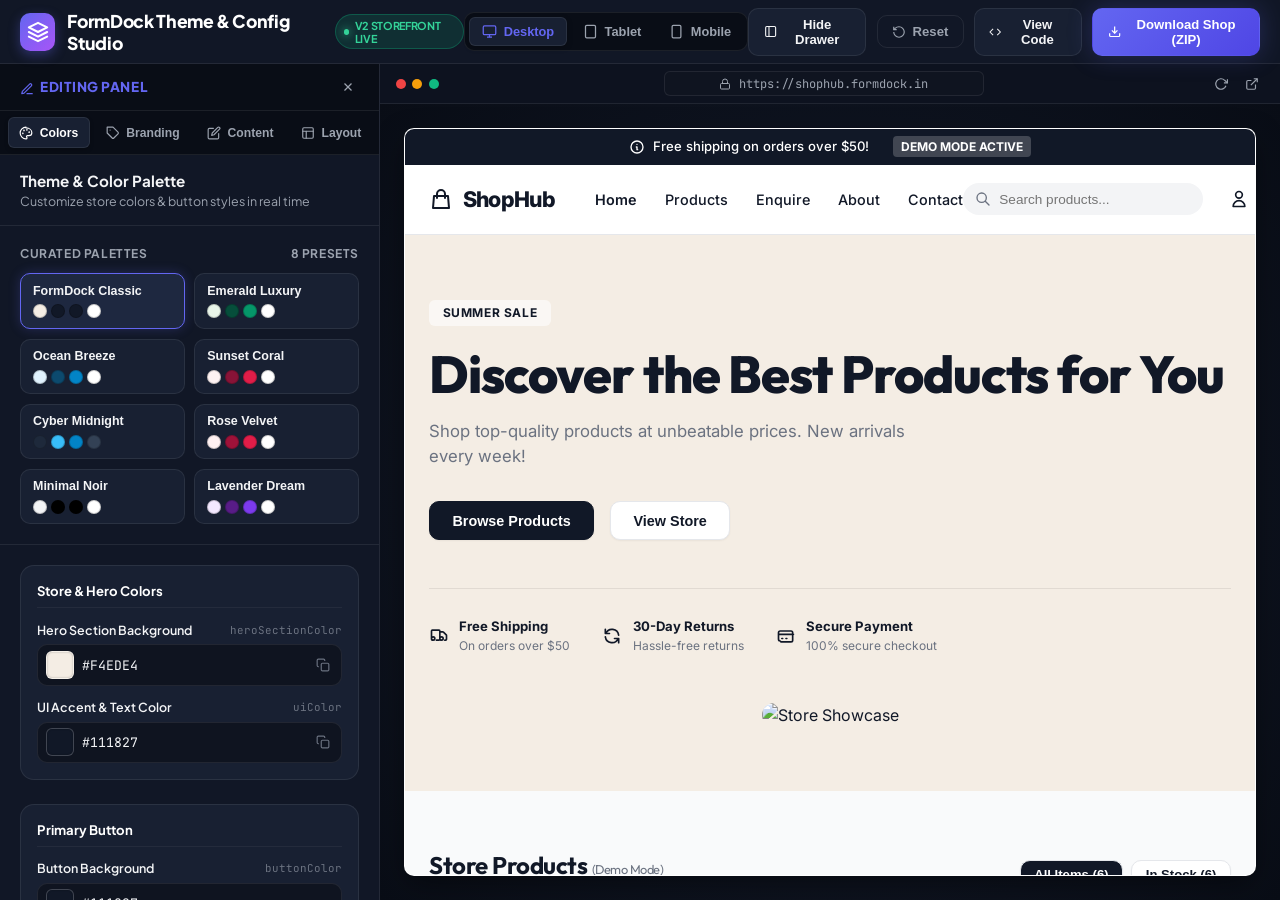
==== index.html @ d4610871 "update" ====
<!doctype html>
<html lang="en">
  <head>
    <meta charset="UTF-8" />
    <link rel="icon" type="image/svg+xml" href="./store/favicon.svg" />
    <meta name="viewport" content="width=device-width, initial-scale=1.0" />
    <title>FormDock Theme Studio | E-Commerce Store Theme Editor</title>
    <meta name="description" content="Customize and preview your compiled e-commerce store colors in real-time. Export updated config.js files instantly." />
    <!-- Google Fonts -->
    <link rel="preconnect" href="https://fonts.googleapis.com">
    <link rel="preconnect" href="https://fonts.gstatic.com" crossorigin>
    <link href="https://fonts.googleapis.com/css2?family=Inter:wght@300;400;500;600;700;800&family=JetBrains+Mono:wght@400;500;600&family=Plus+Jakarta+Sans:wght@400;500;600;700;800&display=swap" rel="stylesheet">
    <script type="module" crossorigin src="./assets/index-BZXasS8P.js"></script>
    <link rel="stylesheet" crossorigin href="./assets/index-LrOwIpkL.css">
  </head>
  <body>
    <div id="root"></div>
  </body>
</html>
---- assets/index-LrOwIpkL.css ----
:root{--bg-dark:#090d16;--bg-panel:#111726;--bg-card:#182032;--bg-input:#0f1420;--border-subtle:#ffffff14;--border-active:#6366f180;--text-main:#f3f4f6;--text-muted:#9ca3af;--text-dim:#6b7280;--accent-primary:#6366f1;--accent-primary-hover:#4f46e5;--accent-success:#10b981;--accent-warning:#f59e0b;--radius-sm:6px;--radius-md:10px;--radius-lg:14px;--radius-xl:20px;--shadow-glow:0 0 25px #6366f140;--shadow-card:0 10px 30px -5px #00000080;--font-sans:"Plus Jakarta Sans", "Inter", -apple-system, BlinkMacSystemFont, sans-serif;--font-mono:"JetBrains Mono", monospace}*{box-sizing:border-box;margin:0;padding:0}body{background-color:var(--bg-dark);color:var(--text-main);font-family:var(--font-sans);-webkit-font-smoothing:antialiased;min-height:100vh;overflow-x:hidden}::-webkit-scrollbar{width:6px;height:6px}::-webkit-scrollbar-track{background:var(--bg-dark)}::-webkit-scrollbar-thumb{background:#26334d;border-radius:3px}::-webkit-scrollbar-thumb:hover{background:#374766}.studio-root{flex-direction:column;width:100vw;height:100vh;display:flex;overflow:hidden}.studio-header{background-color:var(--bg-panel);border-bottom:1px solid var(--border-subtle);z-index:30;flex-shrink:0;justify-content:space-between;align-items:center;height:64px;padding:0 1.25rem;display:flex}.brand-section{align-items:center;gap:.75rem;display:flex}.brand-icon-box{border-radius:var(--radius-md);color:#fff;background:linear-gradient(135deg,#6366f1 0%,#a855f7 100%);justify-content:center;align-items:center;width:38px;height:38px;display:flex;box-shadow:0 4px 12px #6366f159}.brand-title{letter-spacing:-.02em;color:#fff;align-items:center;gap:.5rem;font-size:1.1rem;font-weight:800;display:flex}.brand-badge{text-transform:uppercase;color:#34d399;background:#10b98126;border:1px solid #10b9814d;border-radius:999px;align-items:center;gap:.35rem;padding:.2rem .5rem;font-size:.68rem;font-weight:700;display:inline-flex}.ping-dot{background-color:#34d399;border-radius:50%;width:6px;height:6px;animation:2s infinite pulse-dot;box-shadow:0 0 8px #34d399}@keyframes pulse-dot{0%{opacity:1;transform:scale(1)}50%{opacity:.4;transform:scale(1.2)}to{opacity:1;transform:scale(1)}}.viewport-switcher{background:var(--bg-dark);border-radius:var(--radius-md);border:1px solid var(--border-subtle);align-items:center;gap:.25rem;padding:.25rem;display:flex}.viewport-btn{color:var(--text-muted);border-radius:var(--radius-sm);cursor:pointer;background:0 0;border:none;align-items:center;gap:.4rem;padding:.4rem .75rem;font-size:.8rem;font-weight:600;transition:all .15s;display:flex}.viewport-btn:hover{color:var(--text-main);background:#ffffff0d}.viewport-btn.active{background:var(--bg-card);color:var(--accent-primary);border:1px solid var(--border-subtle);box-shadow:0 2px 6px #0003}.header-actions{align-items:center;gap:.65rem;display:flex}.btn-header{border-radius:var(--radius-md);cursor:pointer;border:1px solid #0000;align-items:center;gap:.4rem;padding:.5rem .9rem;font-size:.82rem;font-weight:600;transition:all .2s;display:flex}.btn-ghost{color:var(--text-muted);border-color:var(--border-subtle);background:0 0}.btn-ghost:hover{color:var(--text-main);background:#ffffff0d}.btn-secondary-action{background:var(--bg-card);color:var(--text-main);border-color:var(--border-subtle)}.btn-secondary-action:hover{background:#222d42;border-color:#ffffff26}.btn-download{color:#fff;box-shadow:var(--shadow-glow);background:linear-gradient(135deg,#6366f1 0%,#4f46e5 100%)}.btn-download:hover{background:linear-gradient(135deg,#4f46e5 0%,#4338ca 100%);transform:translateY(-1px);box-shadow:0 0 30px #6366f166}.studio-body{flex:1;display:flex;position:relative;overflow:hidden}.editor-sidebar{background-color:var(--bg-panel);border-right:1px solid var(--border-subtle);z-index:20;flex-direction:column;flex-shrink:0;width:380px;transition:transform .3s cubic-bezier(.4,0,.2,1),margin-left .3s cubic-bezier(.4,0,.2,1);display:flex;overflow-y:auto}.studio-body.drawer-closed .editor-sidebar{pointer-events:none;margin-left:-380px}.drawer-header-bar{background:var(--bg-dark);border-bottom:1px solid var(--border-subtle);justify-content:space-between;align-items:center;padding:.75rem 1.25rem;display:flex}.drawer-header-title{text-transform:uppercase;letter-spacing:.04em;color:var(--accent-primary);font-size:.85rem;font-weight:800}.drawer-close-btn{color:var(--text-muted);cursor:pointer;border-radius:var(--radius-sm);background:0 0;border:none;justify-content:center;align-items:center;padding:.25rem;transition:all .15s;display:flex}.drawer-close-btn:hover{color:#fff;background:#ffffff1a}.floating-drawer-toggle{z-index:40;background:var(--bg-panel);border:1px solid var(--accent-primary);color:#fff;border-radius:var(--radius-lg);cursor:pointer;align-items:center;gap:.5rem;padding:.55rem 1rem;font-size:.82rem;font-weight:700;transition:all .2s;display:flex;position:absolute;top:3.5rem;left:1.25rem;box-shadow:0 8px 24px #00000080,0 0 15px #6366f14d}.floating-drawer-toggle:hover{background:#1c253b;border-color:#818cf8;transform:translateY(-2px)scale(1.03);box-shadow:0 10px 28px #6366f173}.sidebar-header{border-bottom:1px solid var(--border-subtle);padding:1rem 1.25rem}.sidebar-title{color:var(--text-main);justify-content:space-between;align-items:center;font-size:.95rem;font-weight:700;display:flex}.sidebar-subtitle{color:var(--text-muted);margin-top:.2rem;font-size:.78rem}.presets-section{border-bottom:1px solid var(--border-subtle);padding:1.25rem}.section-label{text-transform:uppercase;letter-spacing:.05em;color:var(--text-muted);justify-content:space-between;align-items:center;margin-bottom:.75rem;font-size:.75rem;font-weight:700;display:flex}.presets-grid{grid-template-columns:repeat(2,1fr);gap:.6rem;display:grid}.preset-card{background:var(--bg-card);border:1px solid var(--border-subtle);border-radius:var(--radius-md);cursor:pointer;text-align:left;flex-direction:column;gap:.4rem;padding:.6rem .75rem;transition:all .2s;display:flex}.preset-card:hover{background:#1d273d;border-color:#fff3;transform:translateY(-2px)}.preset-card.active{border-color:var(--accent-primary);background:#1e2840;box-shadow:0 0 12px #6366f140}.preset-name{color:var(--text-main);font-size:.78rem;font-weight:600}.preset-swatches{gap:.25rem;display:flex}.swatch-pip{border:1px solid #0003;border-radius:50%;width:14px;height:14px}.color-groups-container{flex-direction:column;gap:1.5rem;padding:1.25rem;display:flex}.color-group{background:var(--bg-card);border:1px solid var(--border-subtle);border-radius:var(--radius-lg);padding:1rem}.group-title-row{border-bottom:1px solid #ffffff0d;justify-content:space-between;align-items:center;margin-bottom:.85rem;padding-bottom:.5rem;display:flex}.group-title{color:#fff;align-items:center;gap:.4rem;font-size:.82rem;font-weight:700;display:flex}.color-picker-item{margin-bottom:.85rem}.color-picker-item:last-child{margin-bottom:0}.picker-label-row{justify-content:space-between;align-items:center;margin-bottom:.4rem;display:flex}.picker-label{color:var(--text-main);font-size:.78rem;font-weight:600}.picker-key-tag{font-family:var(--font-mono);color:var(--text-dim);font-size:.68rem}.picker-control-row{background:var(--bg-input);border:1px solid var(--border-subtle);border-radius:var(--radius-md);align-items:center;gap:.5rem;padding:.35rem .5rem;transition:border-color .15s;display:flex}.picker-control-row:focus-within{border-color:var(--accent-primary)}.color-swatch-box{border-radius:var(--radius-sm);cursor:pointer;border:1px solid #fff3;flex-shrink:0;width:28px;height:28px;position:relative;overflow:hidden;box-shadow:inset 0 0 2px #0000004d}.native-color-input{opacity:0;cursor:pointer;width:50px;height:50px;position:absolute;top:-10px;left:-10px}.hex-text-input{color:var(--text-main);font-family:var(--font-mono);text-transform:uppercase;background:0 0;border:none;outline:none;width:100%;font-size:.82rem}.copy-hex-btn{color:var(--text-dim);cursor:pointer;background:0 0;border:none;border-radius:4px;justify-content:center;align-items:center;padding:.2rem;transition:color .15s;display:flex}.copy-hex-btn:hover{color:var(--text-main)}.contrast-bar{border-radius:var(--radius-sm);background:#00000040;justify-content:space-between;align-items:center;margin-top:.6rem;padding:.4rem .6rem;font-size:.72rem;display:flex}.contrast-score{font-family:var(--font-mono);font-weight:600}.contrast-tag{border-radius:4px;padding:.1rem .4rem;font-weight:700}.contrast-pass{color:#34d399;background:#10b98133}.contrast-warn{color:#fbbf24;background:#f59e0b33}.preview-workspace{background-color:var(--bg-dark);flex-direction:column;flex:1;display:flex;position:relative;overflow:hidden}.frame-bar{border-bottom:1px solid var(--border-subtle);background:#0d121f;justify-content:space-between;align-items:center;height:40px;padding:0 1rem;display:flex}.window-dots{align-items:center;gap:.4rem;display:flex}.dot{border-radius:50%;width:10px;height:10px}.dot-red{background:#ef4444}.dot-yellow{background:#f59e0b}.dot-green{background:#10b981}.frame-url-box{background:var(--bg-input);border:1px solid var(--border-subtle);border-radius:var(--radius-sm);color:var(--text-muted);font-size:.75rem;font-family:var(--font-mono);justify-content:center;align-items:center;gap:.5rem;width:320px;padding:.2rem 1rem;display:flex}.frame-actions{align-items:center;gap:.5rem;display:flex}.icon-action-btn{color:var(--text-muted);cursor:pointer;border-radius:var(--radius-sm);background:0 0;border:none;justify-content:center;align-items:center;padding:.3rem;transition:all .15s;display:flex}.icon-action-btn:hover{color:var(--text-main);background:#ffffff14}.iframe-stage{background:radial-gradient(circle,#141b2b 0%,#090d16 100%);flex:1;justify-content:center;align-items:center;padding:1.5rem;display:flex;overflow:auto}.iframe-wrapper{border-radius:var(--radius-md);height:100%;box-shadow:var(--shadow-card);border:1px solid var(--border-subtle);background:#fff;transition:width .3s cubic-bezier(.4,0,.2,1);position:relative;overflow:hidden}.iframe-wrapper.mode-desktop{width:100%}.iframe-wrapper.mode-tablet{width:768px}.iframe-wrapper.mode-mobile{width:375px}.store-iframe{background:#fff;border:none;width:100%;height:100%}.modal-backdrop{-webkit-backdrop-filter:blur(6px);backdrop-filter:blur(6px);z-index:100;background:#000000bf;justify-content:center;align-items:center;width:100vw;height:100vh;padding:1.5rem;display:flex;position:fixed;top:0;left:0}.modal-content{background:var(--bg-panel);border:1px solid var(--border-subtle);border-radius:var(--radius-xl);flex-direction:column;width:100%;max-width:680px;display:flex;overflow:hidden;box-shadow:0 20px 40px #0009}.modal-header{border-bottom:1px solid var(--border-subtle);justify-content:space-between;align-items:center;padding:1.25rem 1.5rem;display:flex}.modal-title{color:#fff;align-items:center;gap:.5rem;font-size:1rem;font-weight:700;display:flex}.modal-close-btn{color:var(--text-muted);cursor:pointer;background:0 0;border:none;border-radius:50%;justify-content:center;align-items:center;padding:.3rem;display:flex}.modal-close-btn:hover{color:var(--text-main);background:#ffffff1a}.modal-body{max-height:60vh;padding:1.25rem 1.5rem;overflow-y:auto}.code-block{background:var(--bg-input);border:1px solid var(--border-subtle);border-radius:var(--radius-md);font-family:var(--font-mono);color:#e5e7eb;white-space:pre-wrap;word-break:break-all;padding:1.25rem;font-size:.82rem;line-height:1.6}.modal-footer{border-top:1px solid var(--border-subtle);background:var(--bg-card);justify-content:flex-end;align-items:center;gap:.75rem;padding:1rem 1.5rem;display:flex}.toast-notice{border:1px solid var(--accent-primary);color:#fff;border-radius:var(--radius-md);box-shadow:var(--shadow-card);z-index:200;background:#1e293b;align-items:center;gap:.6rem;padding:.75rem 1.25rem;font-size:.85rem;font-weight:600;animation:.25s cubic-bezier(.4,0,.2,1) slide-up;display:flex;position:fixed;bottom:2rem;right:2rem}@keyframes slide-up{0%{opacity:0;transform:translateY(20px)}to{opacity:1;transform:translateY(0)}}@media (width<=1024px){.editor-sidebar{width:320px}}.tab-nav{background:var(--bg-dark);border-bottom:1px solid var(--border-subtle);flex-shrink:0;gap:.3rem;padding:.4rem .5rem;display:flex;overflow-x:auto}.tab-nav::-webkit-scrollbar{height:3px}.tab-btn{color:var(--text-muted);border-radius:var(--radius-sm);cursor:pointer;white-space:nowrap;background:0 0;border:1px solid #0000;align-items:center;gap:.4rem;padding:.45rem .65rem;font-size:.76rem;font-weight:600;transition:all .15s;display:flex}.tab-btn:hover{color:var(--text-main);background:#ffffff0d}.tab-btn.active{background:var(--bg-card);color:#fff;border-color:var(--border-subtle);box-shadow:0 2px 4px #0003}.tab-panel{flex-direction:column;flex:1;display:flex}.form-sections-container{flex-direction:column;gap:1.25rem;padding:1.25rem;display:flex}.form-card{background:var(--bg-card);border:1px solid var(--border-subtle);border-radius:var(--radius-lg);flex-direction:column;gap:1.1rem;padding:1.25rem;display:flex}.form-field-group{flex-direction:column;gap:.35rem;display:flex}.field-label{color:var(--text-main);font-size:.78rem;font-weight:600}.studio-input,.studio-textarea,.studio-select{background:var(--bg-input);border:1px solid var(--border-subtle);border-radius:var(--radius-md);color:var(--text-main);outline:none;width:100%;padding:.5rem .75rem;font-family:inherit;font-size:.82rem;transition:border-color .15s}.studio-input:focus,.studio-textarea:focus,.studio-select:focus{border-color:var(--accent-primary);box-shadow:0 0 0 2px #6366f133}.studio-textarea{resize:vertical}.studio-select option{background:var(--bg-panel);color:var(--text-main)}.btn-group-selector{gap:.4rem;display:flex}.selector-btn{background:var(--bg-input);border:1px solid var(--border-subtle);color:var(--text-muted);border-radius:var(--radius-sm);cursor:pointer;flex:1;padding:.45rem .5rem;font-size:.78rem;font-weight:600;transition:all .15s}.selector-btn:hover{color:var(--text-main);background:#ffffff0d}.selector-btn.active{background:var(--accent-primary);color:#fff;border-color:var(--accent-primary)}.toggle-row{border-bottom:1px solid #ffffff0a;justify-content:space-between;align-items:center;padding:.5rem 0;display:flex}.toggle-row:last-child{border-bottom:none}.toggle-title{color:var(--text-main);font-size:.82rem;font-weight:600}.switch{flex-shrink:0;width:42px;height:24px;display:inline-block;position:relative}.switch input{opacity:0;width:0;height:0}.slider{cursor:pointer;background-color:#374151;transition:all .25s;position:absolute;inset:0}.slider:before{content:"";background-color:#fff;width:18px;height:18px;transition:all .25s;position:absolute;bottom:3px;left:3px}input:checked+.slider{background-color:var(--accent-primary)}input:focus+.slider{box-shadow:0 0 1px var(--accent-primary)}input:checked+.slider:before{transform:translate(18px)}.slider.round{border-radius:24px}.slider.round:before{border-radius:50%}.counter{color:var(--accent);background:var(--accent-bg);border:2px solid #0000;border-radius:5px;margin-bottom:24px;padding:5px 10px;font-size:16px;transition:border-color .3s}.counter:hover{border-color:var(--accent-border)}.counter:focus-visible{outline:2px solid var(--accent);outline-offset:2px}.hero{position:relative}.hero .base,.hero .framework,.hero .vite{margin:0 auto;inset-inline:0}.hero .base{z-index:0;width:170px;position:relative}.hero .framework,.hero .vite{position:absolute}.hero .framework{z-index:1;height:28px;top:34px;transform:perspective(2000px)rotate(300deg)rotateX(44deg)rotateY(39deg)scale(1.4)}.hero .vite{z-index:0;width:auto;height:26px;top:107px;transform:perspective(2000px)rotate(300deg)rotateX(40deg)rotateY(39deg)scale(.8)}#center{flex-direction:column;flex-grow:1;place-content:center;place-items:center;gap:25px;display:flex}@media (width<=1024px){#center{gap:18px;padding:32px 20px 24px}}#next-steps{border-top:1px solid var(--border);text-align:left;display:flex}#next-steps>div{flex:1 1 0;padding:32px}@media (width<=1024px){#next-steps>div{padding:24px 20px}}#next-steps .icon{width:22px;height:22px;margin-bottom:16px}@media (width<=1024px){#next-steps{text-align:center;flex-direction:column}}#docs{border-right:1px solid var(--border)}@media (width<=1024px){#docs{border-right:none;border-bottom:1px solid var(--border)}}#next-steps ul{gap:8px;margin:32px 0 0;padding:0;list-style:none;display:flex}#next-steps ul .logo{height:18px}#next-steps ul a{color:var(--text-h);background:var(--social-bg);border-radius:6px;align-items:center;gap:8px;padding:6px 12px;font-size:16px;text-decoration:none;transition:box-shadow .3s;display:flex}#next-steps ul a:hover{box-shadow:var(--shadow)}#next-steps ul a .button-icon{width:18px;height:18px}@media (width<=1024px){#next-steps ul{flex-wrap:wrap;justify-content:center;margin-top:20px}#next-steps ul li{flex:calc(50% - 8px)}#next-steps ul a{box-sizing:border-box;justify-content:center;width:100%}}#spacer{border-top:1px solid var(--border);height:88px}@media (width<=1024px){#spacer{height:48px}}.ticks{width:100%;position:relative}.ticks:before,.ticks:after{content:"";border:5px solid #0000;position:absolute;top:-4.5px}.ticks:before{border-left-color:var(--border);left:0}.ticks:after{border-right-color:var(--border);right:0}
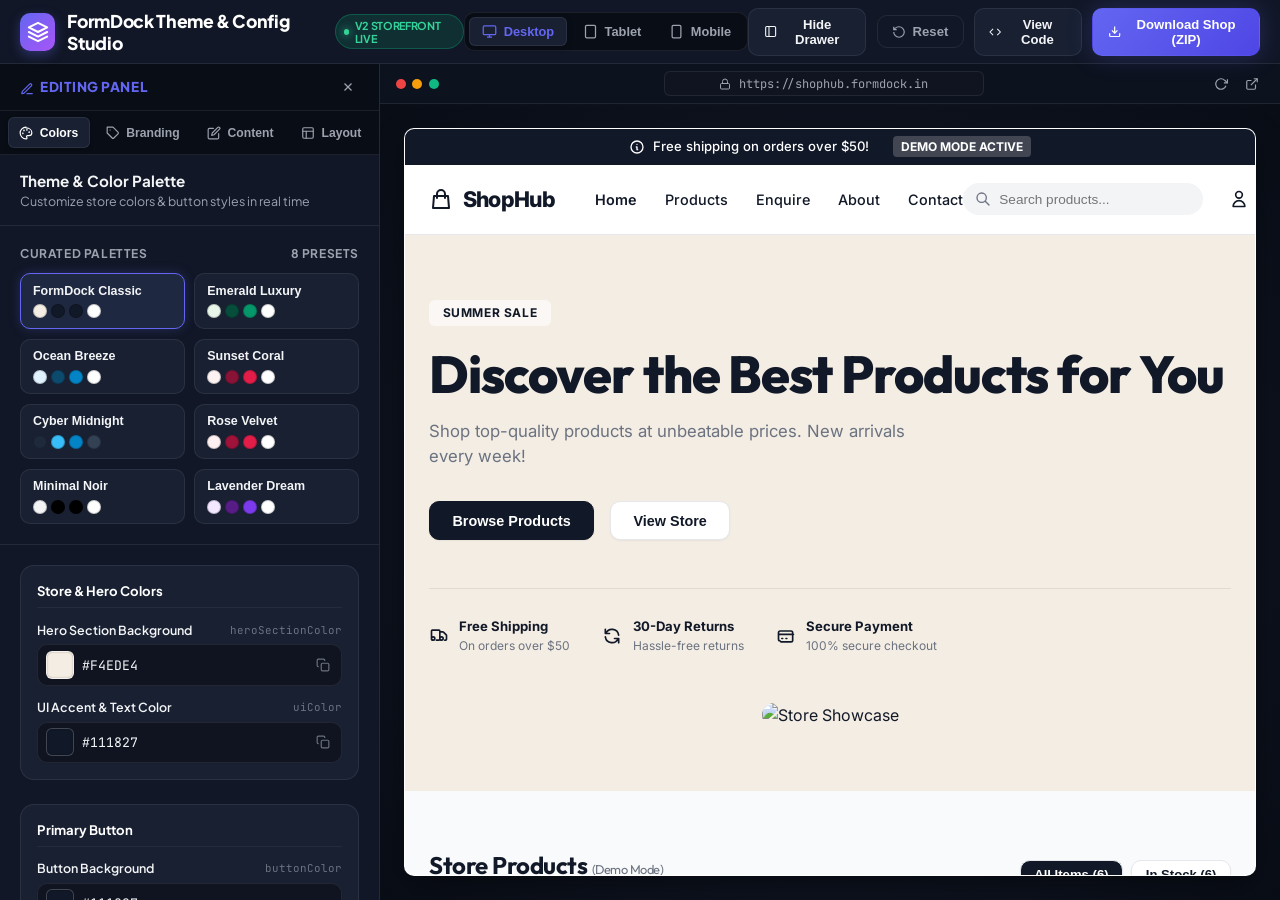
==== commit 4d08296b: "update" ====
--- a/index.html
+++ b/index.html
@@ -2,7 +2,7 @@
 <html lang="en">
   <head>
     <meta charset="UTF-8" />
-    <link rel="icon" type="image/svg+xml" href="./store/favicon.svg" />
+    <link rel="icon" type="image/svg+xml" href="./favicon.svg" />
     <meta name="viewport" content="width=device-width, initial-scale=1.0" />
     <title>FormDock Theme Studio | E-Commerce Store Theme Editor</title>
     <meta name="description" content="Customize and preview your compiled e-commerce store colors in real-time. Export updated config.js files instantly." />
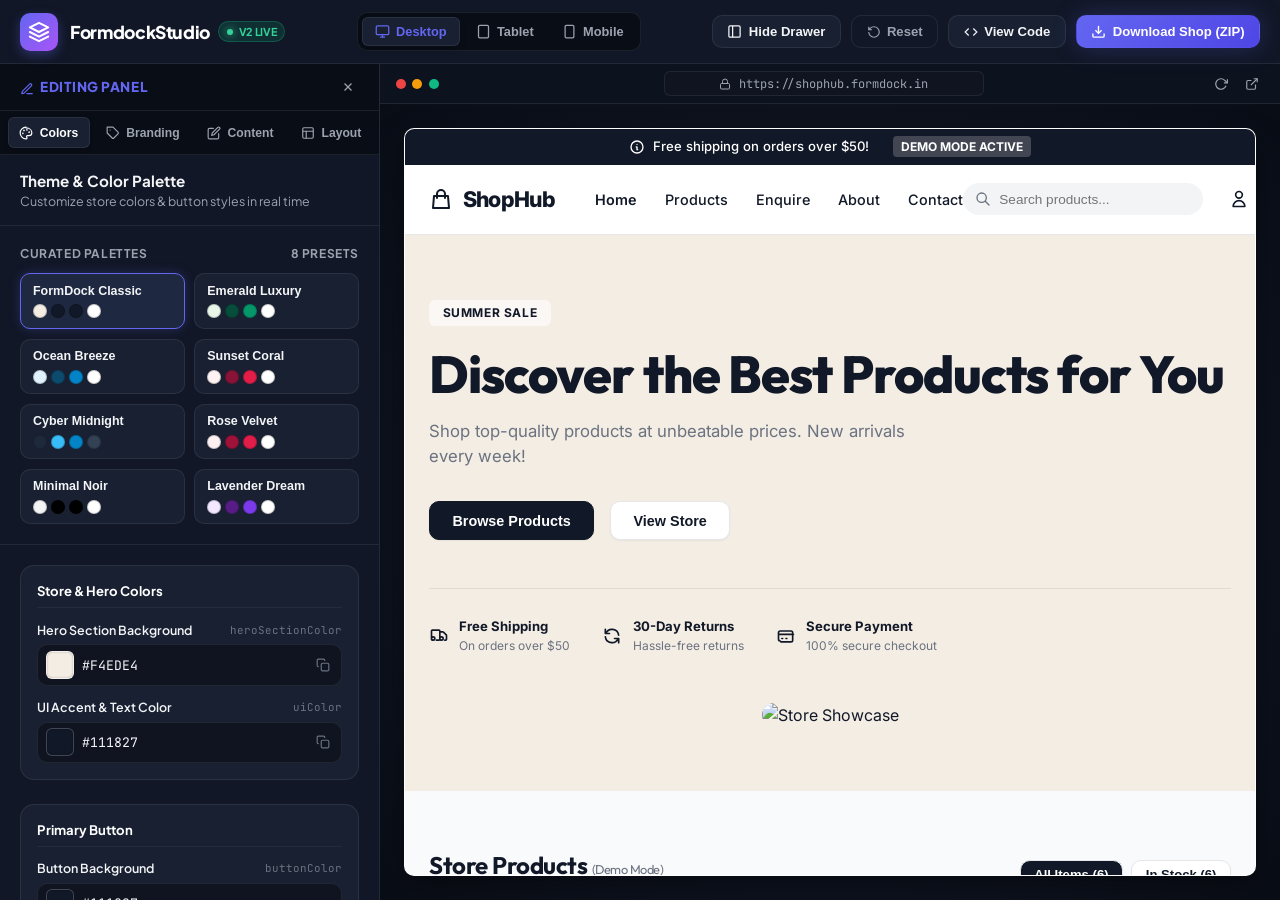
==== commit b1bc05e8: "update" ====
--- a/index.html
+++ b/index.html
@@ -3,14 +3,16 @@
   <head>
     <meta charset="UTF-8" />
     <link rel="icon" type="image/svg+xml" href="./favicon.svg" />
+    <link rel="alternate icon" type="image/svg+xml" href="./favicon.svg" />
+    <link rel="shortcut icon" href="./favicon.svg" />
     <meta name="viewport" content="width=device-width, initial-scale=1.0" />
-    <title>FormDock Theme Studio | E-Commerce Store Theme Editor</title>
+    <title>FormdockStudio</title>
     <meta name="description" content="Customize and preview your compiled e-commerce store colors in real-time. Export updated config.js files instantly." />
     <!-- Google Fonts -->
     <link rel="preconnect" href="https://fonts.googleapis.com">
     <link rel="preconnect" href="https://fonts.gstatic.com" crossorigin>
     <link href="https://fonts.googleapis.com/css2?family=Inter:wght@300;400;500;600;700;800&family=JetBrains+Mono:wght@400;500;600&family=Plus+Jakarta+Sans:wght@400;500;600;700;800&display=swap" rel="stylesheet">
-    <script type="module" crossorigin src="./assets/index-BZXasS8P.js"></script>
+    <script type="module" crossorigin src="./assets/index-BRrrqf6l.js"></script>
     <link rel="stylesheet" crossorigin href="./assets/index-LrOwIpkL.css">
   </head>
   <body>
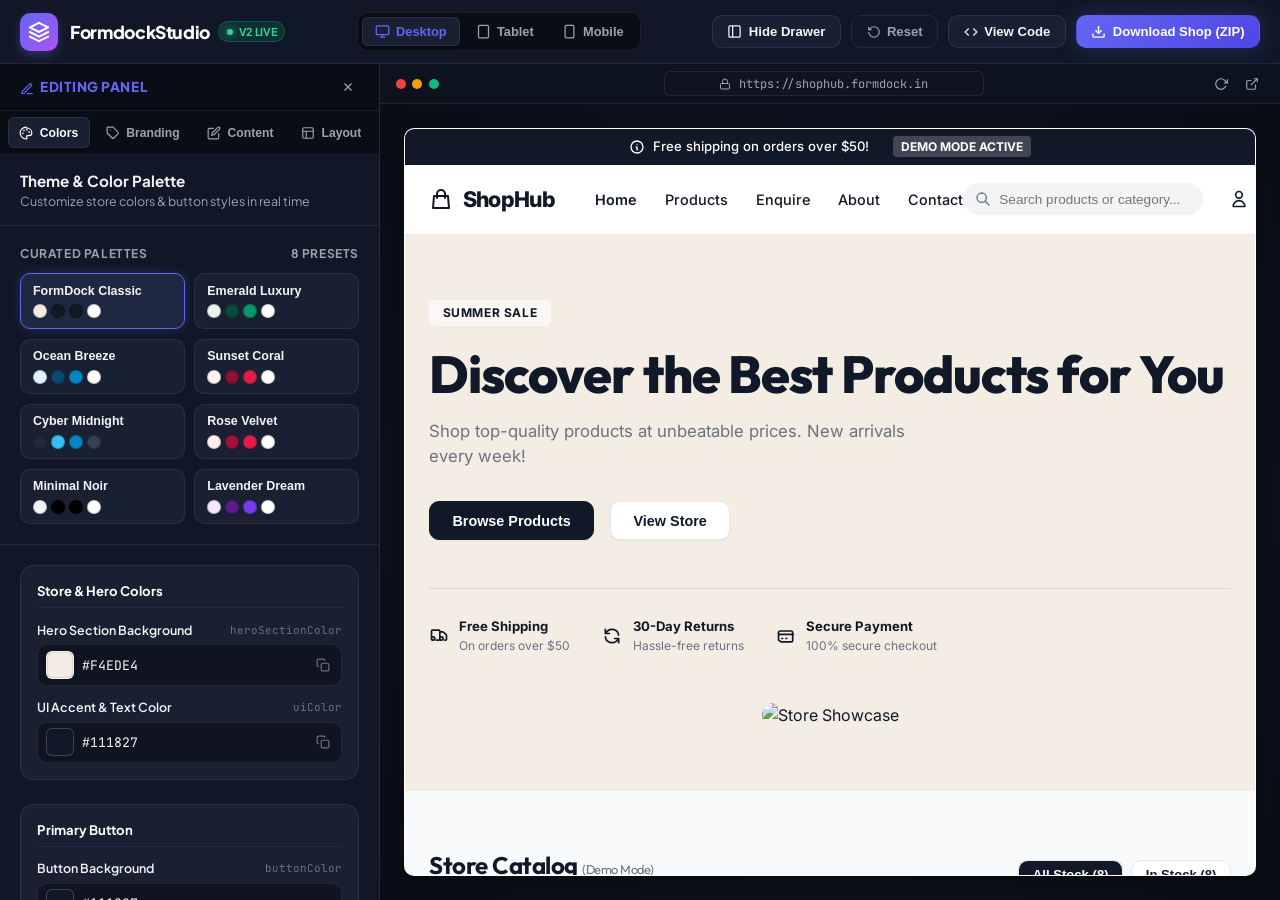
==== commit 18bc56c8: "updated" ====
--- a/index.html
+++ b/index.html
@@ -12,7 +12,7 @@
     <link rel="preconnect" href="https://fonts.googleapis.com">
     <link rel="preconnect" href="https://fonts.gstatic.com" crossorigin>
     <link href="https://fonts.googleapis.com/css2?family=Inter:wght@300;400;500;600;700;800&family=JetBrains+Mono:wght@400;500;600&family=Plus+Jakarta+Sans:wght@400;500;600;700;800&display=swap" rel="stylesheet">
-    <script type="module" crossorigin src="./assets/index-BRrrqf6l.js"></script>
+    <script type="module" crossorigin src="./assets/index-BR-58CVC.js"></script>
     <link rel="stylesheet" crossorigin href="./assets/index-LrOwIpkL.css">
   </head>
   <body>
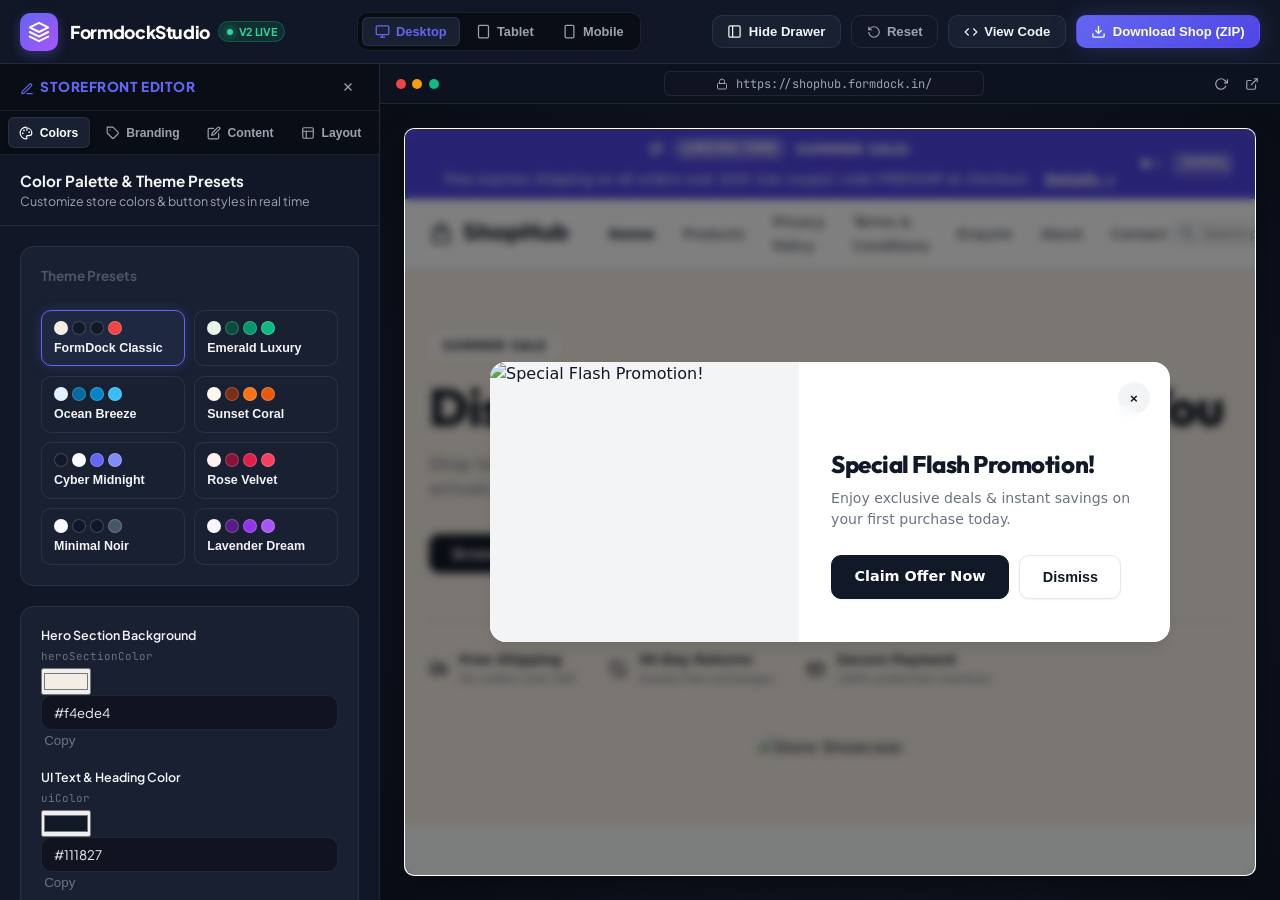
==== commit f5cc422e: "securer version" ====
--- a/index.html
+++ b/index.html
@@ -12,8 +12,8 @@
     <link rel="preconnect" href="https://fonts.googleapis.com">
     <link rel="preconnect" href="https://fonts.gstatic.com" crossorigin>
     <link href="https://fonts.googleapis.com/css2?family=Inter:wght@300;400;500;600;700;800&family=JetBrains+Mono:wght@400;500;600&family=Plus+Jakarta+Sans:wght@400;500;600;700;800&display=swap" rel="stylesheet">
-    <script type="module" crossorigin src="./assets/index-BR-58CVC.js"></script>
-    <link rel="stylesheet" crossorigin href="./assets/index-LrOwIpkL.css">
+    <script type="module" crossorigin src="./assets/index-D601wyD_.js"></script>
+    <link rel="stylesheet" crossorigin href="./assets/index-CBGVSDQm.css">
   </head>
   <body>
     <div id="root"></div>
--- a/assets/index-CBGVSDQm.css
+++ b/assets/index-CBGVSDQm.css
@@ -0,0 +1 @@
+:root{--bg-dark:#090d16;--bg-panel:#111726;--bg-card:#182032;--bg-input:#0f1420;--border-subtle:#ffffff14;--border-active:#6366f180;--text-main:#f3f4f6;--text-muted:#9ca3af;--text-dim:#6b7280;--accent-primary:#6366f1;--accent-primary-hover:#4f46e5;--accent-success:#10b981;--accent-warning:#f59e0b;--radius-sm:6px;--radius-md:10px;--radius-lg:14px;--radius-xl:20px;--shadow-glow:0 0 25px #6366f140;--shadow-card:0 10px 30px -5px #00000080;--font-sans:"Plus Jakarta Sans", "Inter", -apple-system, BlinkMacSystemFont, sans-serif;--font-mono:"JetBrains Mono", monospace}*{box-sizing:border-box;margin:0;padding:0}body{background-color:var(--bg-dark);color:var(--text-main);font-family:var(--font-sans);-webkit-font-smoothing:antialiased;min-height:100vh;overflow-x:hidden}::-webkit-scrollbar{width:6px;height:6px}::-webkit-scrollbar-track{background:var(--bg-dark)}::-webkit-scrollbar-thumb{background:#26334d;border-radius:3px}::-webkit-scrollbar-thumb:hover{background:#374766}.studio-root{flex-direction:column;width:100vw;height:100vh;display:flex;overflow:hidden}.studio-header{background-color:var(--bg-panel);border-bottom:1px solid var(--border-subtle);z-index:30;flex-shrink:0;justify-content:space-between;align-items:center;height:64px;padding:0 1.25rem;display:flex}.brand-section{align-items:center;gap:.75rem;display:flex}.brand-icon-box{border-radius:var(--radius-md);color:#fff;background:linear-gradient(135deg,#6366f1 0%,#a855f7 100%);justify-content:center;align-items:center;width:38px;height:38px;display:flex;box-shadow:0 4px 12px #6366f159}.brand-title{letter-spacing:-.02em;color:#fff;align-items:center;gap:.5rem;font-size:1.1rem;font-weight:800;display:flex}.brand-badge{text-transform:uppercase;color:#34d399;background:#10b98126;border:1px solid #10b9814d;border-radius:999px;align-items:center;gap:.35rem;padding:.2rem .5rem;font-size:.68rem;font-weight:700;display:inline-flex}.ping-dot{background-color:#34d399;border-radius:50%;width:6px;height:6px;animation:2s infinite pulse-dot;box-shadow:0 0 8px #34d399}@keyframes pulse-dot{0%{opacity:1;transform:scale(1)}50%{opacity:.4;transform:scale(1.2)}to{opacity:1;transform:scale(1)}}.viewport-switcher{background:var(--bg-dark);border-radius:var(--radius-md);border:1px solid var(--border-subtle);align-items:center;gap:.25rem;padding:.25rem;display:flex}.viewport-btn{color:var(--text-muted);border-radius:var(--radius-sm);cursor:pointer;background:0 0;border:none;align-items:center;gap:.4rem;padding:.4rem .75rem;font-size:.8rem;font-weight:600;transition:all .15s;display:flex}.viewport-btn:hover{color:var(--text-main);background:#ffffff0d}.viewport-btn.active{background:var(--bg-card);color:var(--accent-primary);border:1px solid var(--border-subtle);box-shadow:0 2px 6px #0003}.header-actions{align-items:center;gap:.65rem;display:flex}.btn-header{border-radius:var(--radius-md);cursor:pointer;border:1px solid #0000;align-items:center;gap:.4rem;padding:.5rem .9rem;font-size:.82rem;font-weight:600;transition:all .2s;display:flex}.btn-ghost{color:var(--text-muted);border-color:var(--border-subtle);background:0 0}.btn-ghost:hover{color:var(--text-main);background:#ffffff0d}.btn-secondary-action{background:var(--bg-card);color:var(--text-main);border-color:var(--border-subtle)}.btn-secondary-action:hover{background:#222d42;border-color:#ffffff26}.btn-download{color:#fff;box-shadow:var(--shadow-glow);background:linear-gradient(135deg,#6366f1 0%,#4f46e5 100%)}.btn-download:hover{background:linear-gradient(135deg,#4f46e5 0%,#4338ca 100%);transform:translateY(-1px);box-shadow:0 0 30px #6366f166}.studio-body{flex:1;display:flex;position:relative;overflow:hidden}.editor-sidebar{background-color:var(--bg-panel);border-right:1px solid var(--border-subtle);z-index:20;flex-direction:column;flex-shrink:0;width:380px;transition:transform .3s cubic-bezier(.4,0,.2,1),margin-left .3s cubic-bezier(.4,0,.2,1);display:flex;overflow-y:auto}.studio-body.drawer-closed .editor-sidebar{pointer-events:none;margin-left:-380px}.drawer-header-bar{background:var(--bg-dark);border-bottom:1px solid var(--border-subtle);justify-content:space-between;align-items:center;padding:.75rem 1.25rem;display:flex}.drawer-header-title{text-transform:uppercase;letter-spacing:.04em;color:var(--accent-primary);font-size:.85rem;font-weight:800}.drawer-close-btn{color:var(--text-muted);cursor:pointer;border-radius:var(--radius-sm);background:0 0;border:none;justify-content:center;align-items:center;padding:.25rem;transition:all .15s;display:flex}.drawer-close-btn:hover{color:#fff;background:#ffffff1a}.floating-drawer-toggle{z-index:40;background:var(--bg-panel);border:1px solid var(--accent-primary);color:#fff;border-radius:var(--radius-lg);cursor:pointer;align-items:center;gap:.5rem;padding:.55rem 1rem;font-size:.82rem;font-weight:700;transition:all .2s;display:flex;position:absolute;top:3.5rem;left:1.25rem;box-shadow:0 8px 24px #00000080,0 0 15px #6366f14d}.floating-drawer-toggle:hover{background:#1c253b;border-color:#818cf8;transform:translateY(-2px)scale(1.03);box-shadow:0 10px 28px #6366f173}.sidebar-header{border-bottom:1px solid var(--border-subtle);padding:1rem 1.25rem}.sidebar-title{color:var(--text-main);justify-content:space-between;align-items:center;font-size:.95rem;font-weight:700;display:flex}.sidebar-subtitle{color:var(--text-muted);margin-top:.2rem;font-size:.78rem}.presets-section{border-bottom:1px solid var(--border-subtle);padding:1.25rem}.section-label{text-transform:uppercase;letter-spacing:.05em;color:var(--text-muted);justify-content:space-between;align-items:center;margin-bottom:.75rem;font-size:.75rem;font-weight:700;display:flex}.presets-grid,.preset-grid{grid-template-columns:repeat(2,1fr);gap:.6rem;display:grid}.preset-card{background:var(--bg-card);border:1px solid var(--border-subtle);border-radius:var(--radius-md);cursor:pointer;text-align:left;flex-direction:column;gap:.4rem;padding:.6rem .75rem;transition:all .2s;display:flex}.preset-card:hover{background:#1d273d;border-color:#fff3;transform:translateY(-2px)}.preset-card.active{border-color:var(--accent-primary);background:#1e2840;box-shadow:0 0 12px #6366f140}.preset-name{color:var(--text-main);font-size:.78rem;font-weight:600;line-height:1.2}.preset-swatches{align-items:center;gap:.25rem;display:flex}.swatch-pip,.swatch{border:1px solid #fff3;border-radius:50%;flex-shrink:0;width:14px;height:14px;display:inline-block}.color-groups-container{flex-direction:column;gap:1.5rem;padding:1.25rem;display:flex}.color-group{background:var(--bg-card);border:1px solid var(--border-subtle);border-radius:var(--radius-lg);padding:1rem}.group-title-row{border-bottom:1px solid #ffffff0d;justify-content:space-between;align-items:center;margin-bottom:.85rem;padding-bottom:.5rem;display:flex}.group-title{color:#fff;align-items:center;gap:.4rem;font-size:.82rem;font-weight:700;display:flex}.color-picker-item{margin-bottom:.85rem}.color-picker-item:last-child{margin-bottom:0}.picker-label-row{justify-content:space-between;align-items:center;margin-bottom:.4rem;display:flex}.picker-label{color:var(--text-main);font-size:.78rem;font-weight:600}.picker-key-tag{font-family:var(--font-mono);color:var(--text-dim);font-size:.68rem}.picker-control-row{background:var(--bg-input);border:1px solid var(--border-subtle);border-radius:var(--radius-md);align-items:center;gap:.5rem;padding:.35rem .5rem;transition:border-color .15s;display:flex}.picker-control-row:focus-within{border-color:var(--accent-primary)}.color-swatch-box{border-radius:var(--radius-sm);cursor:pointer;border:1px solid #fff3;flex-shrink:0;width:28px;height:28px;position:relative;overflow:hidden;box-shadow:inset 0 0 2px #0000004d}.native-color-input{opacity:0;cursor:pointer;width:50px;height:50px;position:absolute;top:-10px;left:-10px}.hex-text-input{color:var(--text-main);font-family:var(--font-mono);text-transform:uppercase;background:0 0;border:none;outline:none;width:100%;font-size:.82rem}.copy-hex-btn{color:var(--text-dim);cursor:pointer;background:0 0;border:none;border-radius:4px;justify-content:center;align-items:center;padding:.2rem;transition:color .15s;display:flex}.copy-hex-btn:hover{color:var(--text-main)}.contrast-bar{border-radius:var(--radius-sm);background:#00000040;justify-content:space-between;align-items:center;margin-top:.6rem;padding:.4rem .6rem;font-size:.72rem;display:flex}.contrast-score{font-family:var(--font-mono);font-weight:600}.contrast-tag{border-radius:4px;padding:.1rem .4rem;font-weight:700}.contrast-pass{color:#34d399;background:#10b98133}.contrast-warn{color:#fbbf24;background:#f59e0b33}.preview-workspace{background-color:var(--bg-dark);flex-direction:column;flex:1;display:flex;position:relative;overflow:hidden}.frame-bar{border-bottom:1px solid var(--border-subtle);background:#0d121f;justify-content:space-between;align-items:center;height:40px;padding:0 1rem;display:flex}.window-dots{align-items:center;gap:.4rem;display:flex}.dot{border-radius:50%;width:10px;height:10px}.dot-red{background:#ef4444}.dot-yellow{background:#f59e0b}.dot-green{background:#10b981}.frame-url-box{background:var(--bg-input);border:1px solid var(--border-subtle);border-radius:var(--radius-sm);color:var(--text-muted);font-size:.75rem;font-family:var(--font-mono);justify-content:center;align-items:center;gap:.5rem;width:320px;padding:.2rem 1rem;display:flex}.frame-actions{align-items:center;gap:.5rem;display:flex}.icon-action-btn{color:var(--text-muted);cursor:pointer;border-radius:var(--radius-sm);background:0 0;border:none;justify-content:center;align-items:center;padding:.3rem;transition:all .15s;display:flex}.icon-action-btn:hover{color:var(--text-main);background:#ffffff14}.iframe-stage{background:radial-gradient(circle,#141b2b 0%,#090d16 100%);flex:1;justify-content:center;align-items:center;padding:1.5rem;display:flex;overflow:auto}.iframe-wrapper{border-radius:var(--radius-md);height:100%;box-shadow:var(--shadow-card);border:1px solid var(--border-subtle);background:#fff;transition:width .3s cubic-bezier(.4,0,.2,1);position:relative;overflow:hidden}.iframe-wrapper.mode-desktop{width:100%}.iframe-wrapper.mode-tablet{width:768px}.iframe-wrapper.mode-mobile{width:375px}.store-iframe{background:#fff;border:none;width:100%;height:100%}.modal-backdrop{-webkit-backdrop-filter:blur(6px);backdrop-filter:blur(6px);z-index:100;background:#000000bf;justify-content:center;align-items:center;width:100vw;height:100vh;padding:1.5rem;display:flex;position:fixed;top:0;left:0}.modal-content{background:var(--bg-panel);border:1px solid var(--border-subtle);border-radius:var(--radius-xl);flex-direction:column;width:100%;max-width:680px;display:flex;overflow:hidden;box-shadow:0 20px 40px #0009}.modal-header{border-bottom:1px solid var(--border-subtle);justify-content:space-between;align-items:center;padding:1.25rem 1.5rem;display:flex}.modal-title{color:#fff;align-items:center;gap:.5rem;font-size:1rem;font-weight:700;display:flex}.modal-close-btn{color:var(--text-muted);cursor:pointer;background:0 0;border:none;border-radius:50%;justify-content:center;align-items:center;padding:.3rem;display:flex}.modal-close-btn:hover{color:var(--text-main);background:#ffffff1a}.modal-body{max-height:60vh;padding:1.25rem 1.5rem;overflow-y:auto}.code-block{background:var(--bg-input);border:1px solid var(--border-subtle);border-radius:var(--radius-md);font-family:var(--font-mono);color:#e5e7eb;white-space:pre-wrap;word-break:break-all;padding:1.25rem;font-size:.82rem;line-height:1.6}.modal-footer{border-top:1px solid var(--border-subtle);background:var(--bg-card);justify-content:flex-end;align-items:center;gap:.75rem;padding:1rem 1.5rem;display:flex}.toast-notice{border:1px solid var(--accent-primary);color:#fff;border-radius:var(--radius-md);box-shadow:var(--shadow-card);z-index:200;background:#1e293b;align-items:center;gap:.6rem;padding:.75rem 1.25rem;font-size:.85rem;font-weight:600;animation:.25s cubic-bezier(.4,0,.2,1) slide-up;display:flex;position:fixed;bottom:2rem;right:2rem}@keyframes slide-up{0%{opacity:0;transform:translateY(20px)}to{opacity:1;transform:translateY(0)}}@media (width<=1024px){.editor-sidebar{width:320px}}.tab-nav{background:var(--bg-dark);border-bottom:1px solid var(--border-subtle);flex-shrink:0;gap:.3rem;padding:.4rem .5rem;display:flex;overflow-x:auto}.tab-nav::-webkit-scrollbar{height:3px}.tab-btn{color:var(--text-muted);border-radius:var(--radius-sm);cursor:pointer;white-space:nowrap;background:0 0;border:1px solid #0000;align-items:center;gap:.4rem;padding:.45rem .65rem;font-size:.76rem;font-weight:600;transition:all .15s;display:flex}.tab-btn:hover{color:var(--text-main);background:#ffffff0d}.tab-btn.active{background:var(--bg-card);color:#fff;border-color:var(--border-subtle);box-shadow:0 2px 4px #0003}.tab-panel{flex-direction:column;flex:1;display:flex}.form-sections-container{flex-direction:column;gap:1.25rem;padding:1.25rem;display:flex}.form-card{background:var(--bg-card);border:1px solid var(--border-subtle);border-radius:var(--radius-lg);flex-direction:column;gap:1.1rem;padding:1.25rem;display:flex}.form-field-group{flex-direction:column;gap:.35rem;display:flex}.field-label{color:var(--text-main);font-size:.78rem;font-weight:600}.studio-input,.studio-textarea,.studio-select{background:var(--bg-input);border:1px solid var(--border-subtle);border-radius:var(--radius-md);color:var(--text-main);outline:none;width:100%;padding:.5rem .75rem;font-family:inherit;font-size:.82rem;transition:border-color .15s}.studio-input:focus,.studio-textarea:focus,.studio-select:focus{border-color:var(--accent-primary);box-shadow:0 0 0 2px #6366f133}.studio-textarea{resize:vertical}.studio-select option{background:var(--bg-panel);color:var(--text-main)}.btn-group-selector{gap:.4rem;display:flex}.selector-btn{background:var(--bg-input);border:1px solid var(--border-subtle);color:var(--text-muted);border-radius:var(--radius-sm);cursor:pointer;flex:1;padding:.45rem .5rem;font-size:.78rem;font-weight:600;transition:all .15s}.selector-btn:hover{color:var(--text-main);background:#ffffff0d}.selector-btn.active{background:var(--accent-primary);color:#fff;border-color:var(--accent-primary)}.toggle-row{border-bottom:1px solid #ffffff0a;justify-content:space-between;align-items:center;padding:.5rem 0;display:flex}.toggle-row:last-child{border-bottom:none}.toggle-title{color:var(--text-main);font-size:.82rem;font-weight:600}.switch{flex-shrink:0;width:42px;height:24px;display:inline-block;position:relative}.switch input{opacity:0;width:0;height:0}.slider{cursor:pointer;background-color:#374151;transition:all .25s;position:absolute;inset:0}.slider:before{content:"";background-color:#fff;width:18px;height:18px;transition:all .25s;position:absolute;bottom:3px;left:3px}input:checked+.slider{background-color:var(--accent-primary)}input:focus+.slider{box-shadow:0 0 1px var(--accent-primary)}input:checked+.slider:before{transform:translate(18px)}.slider.round{border-radius:24px}.slider.round:before{border-radius:50%}.host-modal-content{border:1px solid #6366f166;max-width:500px;animation:.3s cubic-bezier(.34,1.56,.64,1) modal-pop;box-shadow:0 25px 50px -12px #000000bf,0 0 35px #6366f140}@keyframes modal-pop{0%{opacity:0;transform:scale(.9)translateY(12px)}to{opacity:1;transform:scale(1)translateY(0)}}.host-badge-icon{font-size:1.2rem}.host-modal-body{text-align:center;padding:1.75rem 1.5rem 1.25rem}.host-popup-hero{flex-direction:column;align-items:center;gap:.9rem;display:flex}.host-popup-icon-glow{color:#818cf8;background:linear-gradient(135deg,#6366f140 0%,#a855f740 100%);border:1px solid #6366f166;border-radius:20px;justify-content:center;align-items:center;width:68px;height:68px;display:flex;box-shadow:0 0 25px #6366f159}.host-popup-hero h3{color:#fff;letter-spacing:-.02em;font-size:1.3rem;font-weight:800}.host-popup-hero p{color:var(--text-muted);max-width:400px;font-size:.88rem;line-height:1.55}.host-modal-footer{border-top:1px solid var(--border-subtle);background:#0f1420cc;justify-content:space-between;align-items:center;gap:.75rem;padding:1.25rem 1.5rem;display:flex}.btn-host-launch{color:#fff;border-radius:var(--radius-md);cursor:pointer;background:linear-gradient(135deg,#6366f1 0%,#a855f7 100%);border:none;align-items:center;gap:.5rem;padding:.65rem 1.15rem;font-size:.85rem;font-weight:700;transition:all .2s cubic-bezier(.4,0,.2,1);display:inline-flex;box-shadow:0 4px 20px #6366f166}.btn-host-launch:hover{background:linear-gradient(135deg,#4f46e5 0%,#9333ea 100%);transform:translateY(-2px);box-shadow:0 8px 25px #6366f199}.counter{color:var(--accent);background:var(--accent-bg);border:2px solid #0000;border-radius:5px;margin-bottom:24px;padding:5px 10px;font-size:16px;transition:border-color .3s}.counter:hover{border-color:var(--accent-border)}.counter:focus-visible{outline:2px solid var(--accent);outline-offset:2px}.hero{position:relative}.hero .base,.hero .framework,.hero .vite{margin:0 auto;inset-inline:0}.hero .base{z-index:0;width:170px;position:relative}.hero .framework,.hero .vite{position:absolute}.hero .framework{z-index:1;height:28px;top:34px;transform:perspective(2000px)rotate(300deg)rotateX(44deg)rotateY(39deg)scale(1.4)}.hero .vite{z-index:0;width:auto;height:26px;top:107px;transform:perspective(2000px)rotate(300deg)rotateX(40deg)rotateY(39deg)scale(.8)}#center{flex-direction:column;flex-grow:1;place-content:center;place-items:center;gap:25px;display:flex}@media (width<=1024px){#center{gap:18px;padding:32px 20px 24px}}#next-steps{border-top:1px solid var(--border);text-align:left;display:flex}#next-steps>div{flex:1 1 0;padding:32px}@media (width<=1024px){#next-steps>div{padding:24px 20px}}#next-steps .icon{width:22px;height:22px;margin-bottom:16px}@media (width<=1024px){#next-steps{text-align:center;flex-direction:column}}#docs{border-right:1px solid var(--border)}@media (width<=1024px){#docs{border-right:none;border-bottom:1px solid var(--border)}}#next-steps ul{gap:8px;margin:32px 0 0;padding:0;list-style:none;display:flex}#next-steps ul .logo{height:18px}#next-steps ul a{color:var(--text-h);background:var(--social-bg);border-radius:6px;align-items:center;gap:8px;padding:6px 12px;font-size:16px;text-decoration:none;transition:box-shadow .3s;display:flex}#next-steps ul a:hover{box-shadow:var(--shadow)}#next-steps ul a .button-icon{width:18px;height:18px}@media (width<=1024px){#next-steps ul{flex-wrap:wrap;justify-content:center;margin-top:20px}#next-steps ul li{flex:calc(50% - 8px)}#next-steps ul a{box-sizing:border-box;justify-content:center;width:100%}}#spacer{border-top:1px solid var(--border);height:88px}@media (width<=1024px){#spacer{height:48px}}.ticks{width:100%;position:relative}.ticks:before,.ticks:after{content:"";border:5px solid #0000;position:absolute;top:-4.5px}.ticks:before{border-left-color:var(--border);left:0}.ticks:after{border-right-color:var(--border);right:0}
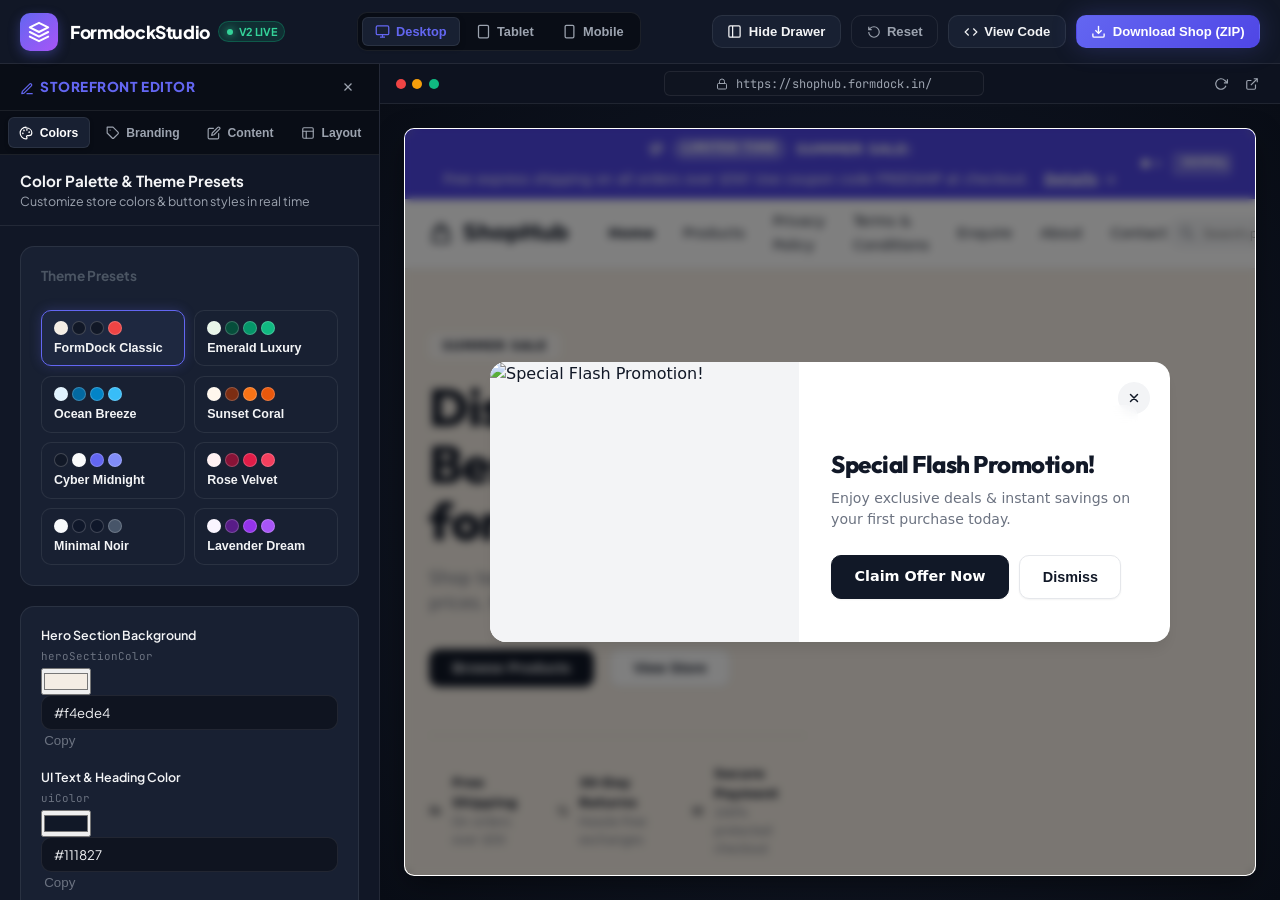
==== commit 432eca70: "bug fix on site update" ====
--- a/index.html
+++ b/index.html
@@ -12,7 +12,7 @@
     <link rel="preconnect" href="https://fonts.googleapis.com">
     <link rel="preconnect" href="https://fonts.gstatic.com" crossorigin>
     <link href="https://fonts.googleapis.com/css2?family=Inter:wght@300;400;500;600;700;800&family=JetBrains+Mono:wght@400;500;600&family=Plus+Jakarta+Sans:wght@400;500;600;700;800&display=swap" rel="stylesheet">
-    <script type="module" crossorigin src="./assets/index-D601wyD_.js"></script>
+    <script type="module" crossorigin src="./assets/index-BLGDgKy5.js"></script>
     <link rel="stylesheet" crossorigin href="./assets/index-CBGVSDQm.css">
   </head>
   <body>
